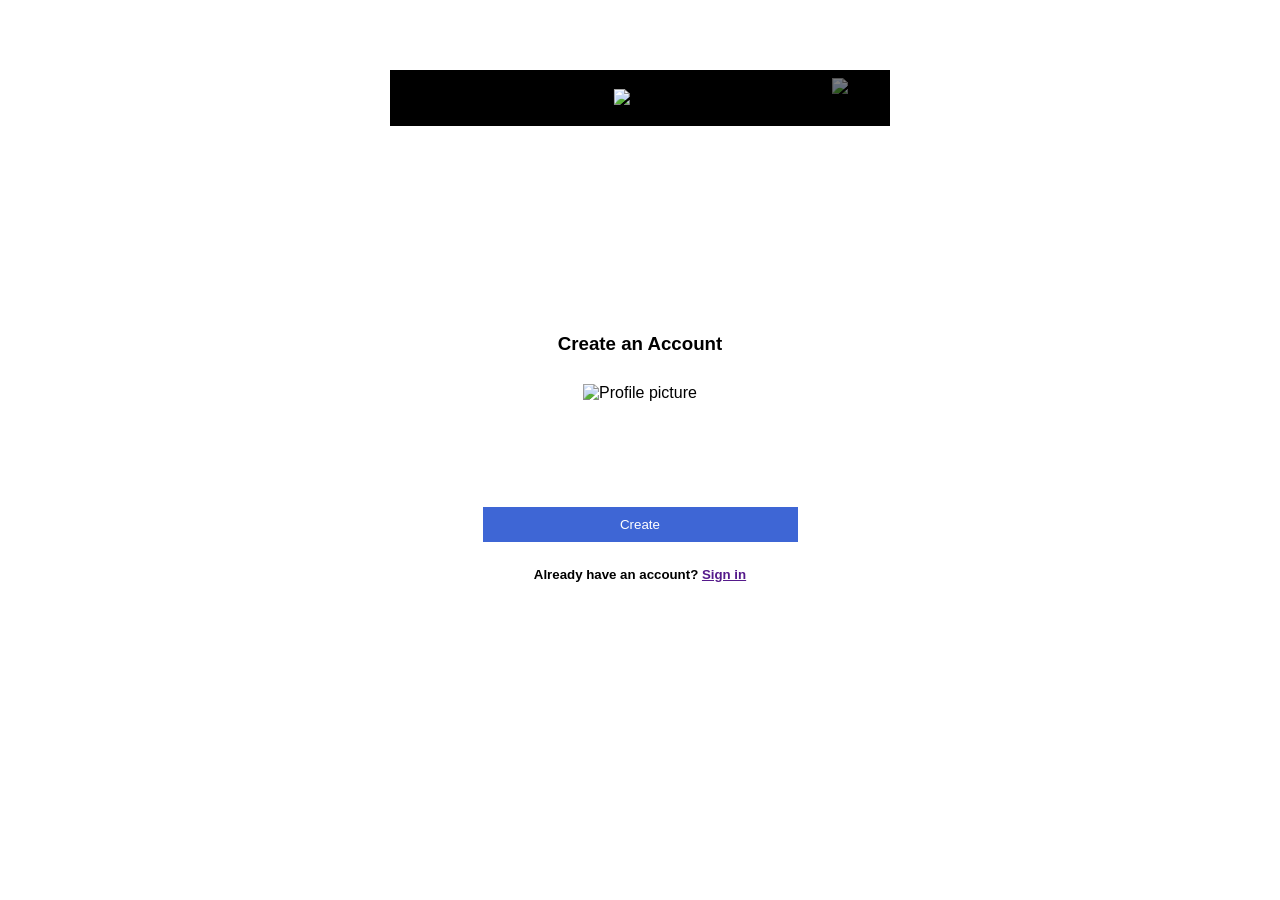
==== index.html @ e32040c2 "Add files via upload" ====
<!DOCTYPE html>
<html lang="en">
<head>
    <meta charset="UTF-8">
    <meta name="viewport" content="width=device-width, initial-scale=1.0">
    <title>Create an Account | Sony Entertainment Network</title>
    <link rel="shortcut icon" href="/slike/sonyfav.png" type="image/x-icon">
    <link rel="stylesheet" href="style.css">
    <link rel="stylesheet" href="s1.css">
</head>
<body>
    <div id="main">
        <div id="header">
            <div id="logo">
                <img src="slike/sony_logo.png" alt="Sony" id="sony">
            </div>

            <button id="exit_btn">
                <img src="slike/x.png" alt="Exit" id="exit">
            </button>
        </div>

        <div id="he1">
            
        </div>

        <div id="he2">
            <div id="naslov">
                <h3>Create an Account</h3>
            </div>

            <div id="pfp">
                <img src="slike/image.png" alt="Profile picture" id="prof">
            </div>
    
            <div id="but">
                <button id="create">Create</button></a>
            </div>
    
            <div id="tek">
                <h5>Already have an account?   <a href="">Sign in</a></h5>
            </div>

        </div>

        <div id="he3">

        </div>
        
    </div>

    <script>
        document.getElementById("create").onclick = function() {
            window.location.href = "log.html";
        };
    </script>
</body>
</html>
---- style.css ----
* {
    margin: 0;
    padding: 0;
}

html, body {
    height: 100%;
}

body {
    font-family: 'Helvetica Neue','Noto Sans CJK JP',sans-serif;
    background-image: url("slike/wallpaper.png");
    background-repeat: no-repeat;
    background-size: cover;
    background-position: center;
    background-attachment: fixed;
    display: flex;
    justify-content: center;
    align-items: center;
}

#main {
    width: 500px;
    background-color: white;
    margin-top: 20px;
    margin-bottom: 20px;
}

#header {
    height: 56px;
    background-color: black;
    display: flex;
    justify-content: center;
    align-items: center;
    position: relative;
}

#logo {
    position: absolute;
    left: 50%;
    transform: translateX(-50%);
}

#sony{
    height: 56px;
}

#exit_btn {
    background: none;
    border: none;
    cursor: pointer;
    padding: 0;
    position: absolute;
    right: 20px;
    display: flex;
    align-items: center;
    opacity: 0.5;
    transition: opacity 0.3s ease;
}

#exit_btn:hover {
    opacity: 0.75;
}

#exit {
    height: 40px;
}
---- s1.css ----
#he1 {
    height: 198px;
    background-color: white;
}

#naslov{
    height: 40px;
    display: flex;
    justify-content: center;
    align-items: center;
    margin-bottom: 20px;
}

#pfp{
    height: 100pxs;
    display: flex;
    justify-content: center;
    align-items: center;
    margin-bottom: 20px;
}

#prof{
    height: 100px;
}

#but{
    height: 40px;
    display: flex;
    justify-content: center;
    align-items: center;
}

#create{
    width: 315px;
    height: 35px;
    border: none;
    color: white;
    background-color: #3E66D5;
}

#create:hover{
    cursor: pointer;
}

#tek{
    height: 60px;
    display: flex;
    justify-content: center;
    align-items: center;
}

#he3{
    height: 226px;
}
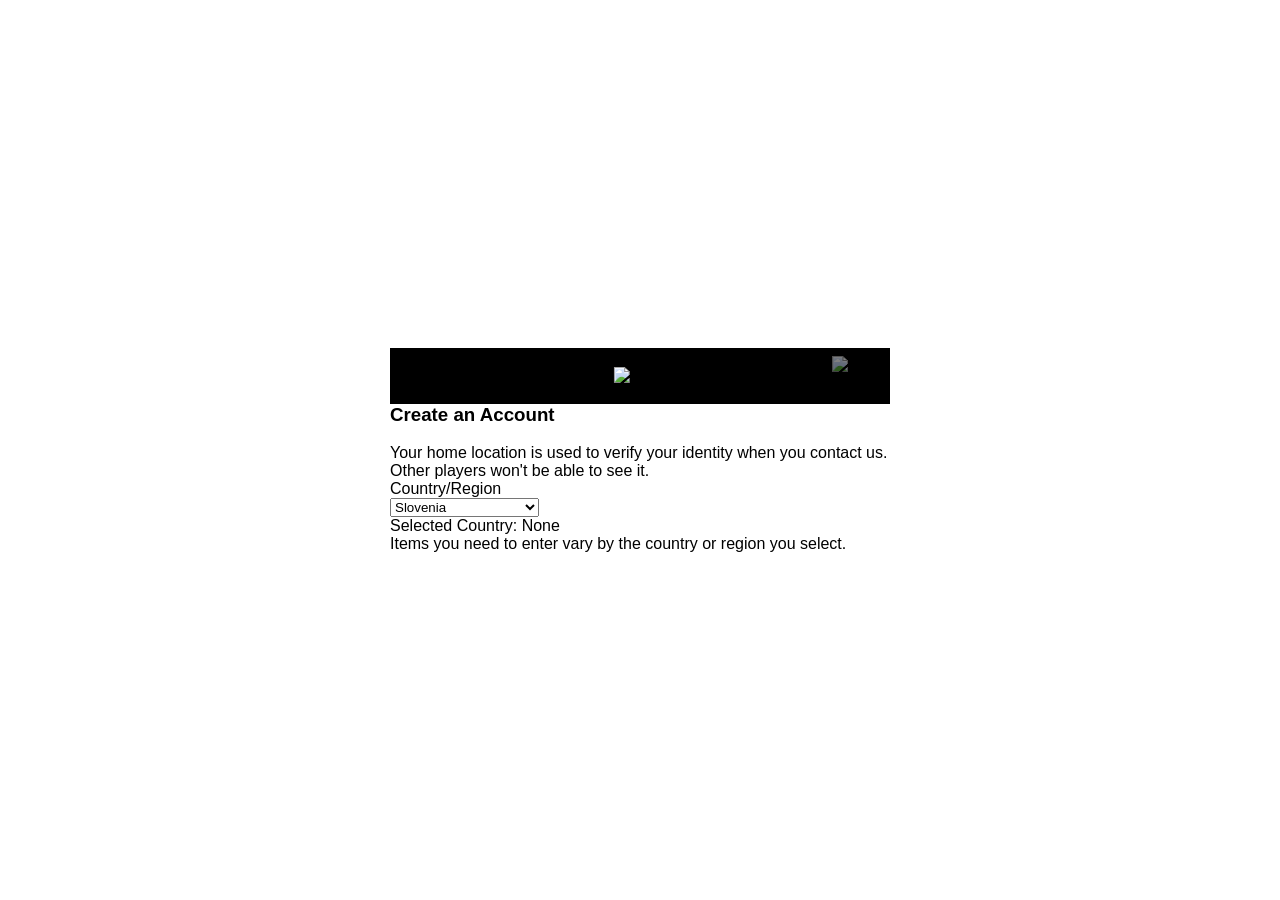
==== commit 62a767f1: "index.html" ====
--- a/index.html
+++ b/index.html
@@ -6,7 +6,8 @@
     <title>Create an Account | Sony Entertainment Network</title>
     <link rel="shortcut icon" href="/slike/sonyfav.png" type="image/x-icon">
     <link rel="stylesheet" href="style.css">
-    <link rel="stylesheet" href="s1.css">
+    <link rel="stylesheet" href="s2.css">
+    <script src="script.js" defer></script>
 </head>
 <body>
     <div id="main">
@@ -20,39 +21,121 @@
             </button>
         </div>
 
-        <div id="he1">
-            
+        <div id="naslov">
+            <h3>Create an Account</h3>
         </div>
 
-        <div id="he2">
-            <div id="naslov">
-                <h3>Create an Account</h3>
-            </div>
+        <div id="prog">
+            <img src="slike/progress_selected.png" alt="" class="dot">
+            <img src="slike/progress_off.png" alt="" class="dot">
+            <img src="slike/progress_off.png" alt="" class="dot">
+            <img src="slike/progress_off.png" alt="" class="dot">
+            <img src="slike/progress_off.png" alt="" class="dot">
+            <img src="slike/progress_off.png" alt="" class="dot">
+        </div>
 
-            <div id="pfp">
-                <img src="slike/image.png" alt="Profile picture" id="prof">
-            </div>
-    
-            <div id="but">
-                <button id="create">Create</button></a>
-            </div>
-    
-            <div id="tek">
-                <h5>Already have an account?   <a href="">Sign in</a></h5>
-            </div>
+        <div id="homeLocation">
+            Your home location is used to verify your identity when you contact us. Other players won't be able to see it.
+        </div>
+
+        <div id="countrydiv">
+            Country/Region<br>
+            <select id="country" name="country" class="form-control" onchange="displaySelectedCountry()">
+                <option value="" selected disabled>Select a country</option>
+                <option value="Argentina">Argentina</option>
+                <option value="Australia">Australia</option>
+                <option value="Austria">Austria</option>
+                <option value="Bahrain">Bahrain</option>
+                <option value="Belgium">Belgium</option>
+                <option value="Bolivia">Bolivia</option>
+                <option value="Brazil">Brazil</option>
+                <option value="Bulgaria">Bulgaria</option>
+                <option value="Canada">Canada</option>
+                <option value="Chile">Chile</option>
+                <option value="China continental">China continental</option>
+                <option value="Colombia">Colombia</option>
+                <option value="Costa Rica">Costa Rica</option>
+                <option value="Croatia">Croatia</option>
+                <option value="Cyprus">Cyprus</option>
+                <option value="Czech Republic">Czech Republic</option>
+                <option value="Denmark">Denmark</option>
+                <option value="Ecuador">Ecuador</option>
+                <option value="El Salvador">El Salvador</option>
+                <option value="Finland">Finland</option>
+                <option value="France">France</option>
+                <option value="Germany">Germany</option>
+                <option value="Greece">Greece</option>
+                <option value="Guatemala">Guatemala</option>
+                <option value="Honduras">Honduras</option>
+                <option value="Hong Kong">Hong Kong</option>
+                <option value="Hungary">Hungary</option>
+                <option value="Iceland">Iceland</option>
+                <option value="India">India</option>
+                <option value="Indonesia">Indonesia</option>
+                <option value="Ireland">Ireland</option>
+                <option value="Israel">Israel</option>
+                <option value="Italy">Italy</option>
+                <option value="Japan">Japan</option>
+                <option value="Korea">Korea</option>
+                <option value="Kuwait">Kuwait</option>
+                <option value="Lebanon">Lebanon</option>
+                <option value="Luxembourg">Luxembourg</option>
+                <option value="Malaysia">Malaysia</option>
+                <option value="Malta">Malta</option>
+                <option value="Mexico">Mexico</option>
+                <option value="Netherlands">Netherlands</option>
+                <option value="New Zealand">New Zealand</option>
+                <option value="Nicaragua">Nicaragua</option>
+                <option value="Norway">Norway</option>
+                <option value="Oman">Oman</option>
+                <option value="Panama">Panama</option>
+                <option value="Paraguay">Paraguay</option>
+                <option value="Peru">Peru</option>
+                <option value="Poland">Poland</option>
+                <option value="Portugal">Portugal</option>
+                <option value="Qatar">Qatar</option>
+                <option value="Romania">Romania</option>
+                <option value="Russia">Russia</option>
+                <option value="Saudi Arabia">Saudi Arabia</option>
+                <option value="Singapore">Singapore</option>
+                <option value="Slovakia">Slovakia</option>
+                <option value="Slovenia" selected="selected">Slovenia</option>
+                <option value="South Africa">South Africa</option>
+                <option value="Sweden">Sweden</option>
+                <option value="Switzerland">Switzerland</option>
+                <option value="Taiwan">Taiwan</option>
+                <option value="Thailand">Thailand</option>
+                <option value="Turkey">Turkey</option>
+                <option value="Ukraine">Ukraine</option>
+                <option value="United Arab Emirates">United Arab Emirates</option>
+                <option value="United Kingdom">United Kingdom</option>
+                <option value="United States">United States</option>
+                <option value="Uruguay">Uruguay</option>
+            </select>
+        </div>
+        
+        <div id="language" class="language-output">
+            Selected Country: <span id="selectedCountry">None</span>
+        </div>
+
+        <div id="guide">
+            Items you need to enter vary by the country or region you select.
+        </div>
+
+        <div id="bn">
 
         </div>
 
-        <div id="he3">
+    </div>
+    
+    <script>
+        function displaySelectedCountry() {
+            const countrySelect = document.getElementById("country");
+            const selectedCountry = countrySelect.options[countrySelect.selectedIndex].text;
+            const languageOutput = document.getElementById("language");
+            languageOutput.innerText = `Selected Country: ${selectedCountry}`;
+        }
+    </script>
 
-        </div>
-        
-    </div>
-
-    <script>
-        document.getElementById("create").onclick = function() {
-            window.location.href = "log.html";
-        };
-    </script>
 </body>
 </html>
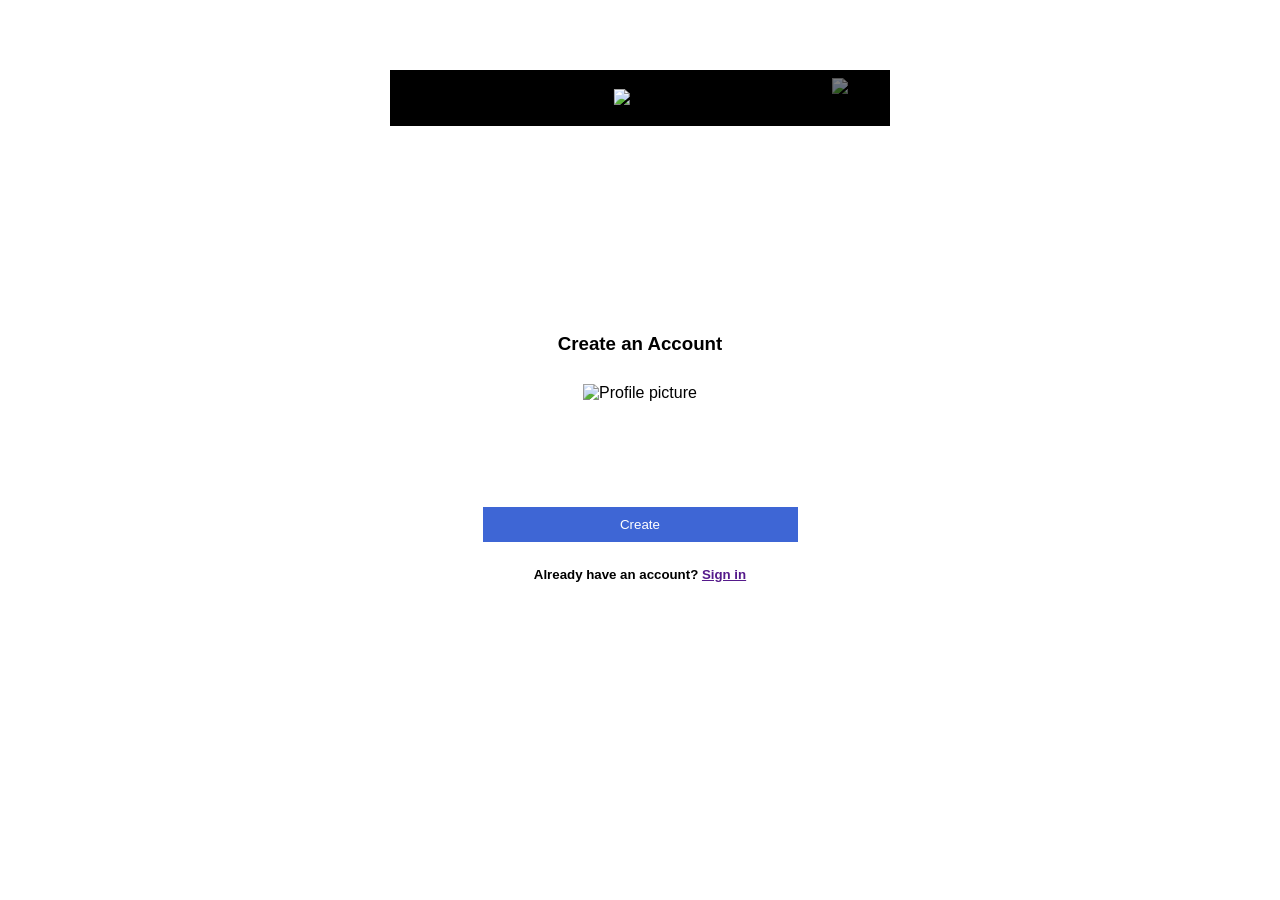
==== commit 2d826a07: "Update index.html" ====
--- a/index.html
+++ b/index.html
@@ -6,8 +6,7 @@
     <title>Create an Account | Sony Entertainment Network</title>
     <link rel="shortcut icon" href="/slike/sonyfav.png" type="image/x-icon">
     <link rel="stylesheet" href="style.css">
-    <link rel="stylesheet" href="s2.css">
-    <script src="script.js" defer></script>
+    <link rel="stylesheet" href="s1.css">
 </head>
 <body>
     <div id="main">
@@ -21,121 +20,39 @@
             </button>
         </div>
 
-        <div id="naslov">
-            <h3>Create an Account</h3>
+        <div id="he1">
+            
         </div>
 
-        <div id="prog">
-            <img src="slike/progress_selected.png" alt="" class="dot">
-            <img src="slike/progress_off.png" alt="" class="dot">
-            <img src="slike/progress_off.png" alt="" class="dot">
-            <img src="slike/progress_off.png" alt="" class="dot">
-            <img src="slike/progress_off.png" alt="" class="dot">
-            <img src="slike/progress_off.png" alt="" class="dot">
-        </div>
+        <div id="he2">
+            <div id="naslov">
+                <h3>Create an Account</h3>
+            </div>
 
-        <div id="homeLocation">
-            Your home location is used to verify your identity when you contact us. Other players won't be able to see it.
-        </div>
-
-        <div id="countrydiv">
-            Country/Region<br>
-            <select id="country" name="country" class="form-control" onchange="displaySelectedCountry()">
-                <option value="" selected disabled>Select a country</option>
-                <option value="Argentina">Argentina</option>
-                <option value="Australia">Australia</option>
-                <option value="Austria">Austria</option>
-                <option value="Bahrain">Bahrain</option>
-                <option value="Belgium">Belgium</option>
-                <option value="Bolivia">Bolivia</option>
-                <option value="Brazil">Brazil</option>
-                <option value="Bulgaria">Bulgaria</option>
-                <option value="Canada">Canada</option>
-                <option value="Chile">Chile</option>
-                <option value="China continental">China continental</option>
-                <option value="Colombia">Colombia</option>
-                <option value="Costa Rica">Costa Rica</option>
-                <option value="Croatia">Croatia</option>
-                <option value="Cyprus">Cyprus</option>
-                <option value="Czech Republic">Czech Republic</option>
-                <option value="Denmark">Denmark</option>
-                <option value="Ecuador">Ecuador</option>
-                <option value="El Salvador">El Salvador</option>
-                <option value="Finland">Finland</option>
-                <option value="France">France</option>
-                <option value="Germany">Germany</option>
-                <option value="Greece">Greece</option>
-                <option value="Guatemala">Guatemala</option>
-                <option value="Honduras">Honduras</option>
-                <option value="Hong Kong">Hong Kong</option>
-                <option value="Hungary">Hungary</option>
-                <option value="Iceland">Iceland</option>
-                <option value="India">India</option>
-                <option value="Indonesia">Indonesia</option>
-                <option value="Ireland">Ireland</option>
-                <option value="Israel">Israel</option>
-                <option value="Italy">Italy</option>
-                <option value="Japan">Japan</option>
-                <option value="Korea">Korea</option>
-                <option value="Kuwait">Kuwait</option>
-                <option value="Lebanon">Lebanon</option>
-                <option value="Luxembourg">Luxembourg</option>
-                <option value="Malaysia">Malaysia</option>
-                <option value="Malta">Malta</option>
-                <option value="Mexico">Mexico</option>
-                <option value="Netherlands">Netherlands</option>
-                <option value="New Zealand">New Zealand</option>
-                <option value="Nicaragua">Nicaragua</option>
-                <option value="Norway">Norway</option>
-                <option value="Oman">Oman</option>
-                <option value="Panama">Panama</option>
-                <option value="Paraguay">Paraguay</option>
-                <option value="Peru">Peru</option>
-                <option value="Poland">Poland</option>
-                <option value="Portugal">Portugal</option>
-                <option value="Qatar">Qatar</option>
-                <option value="Romania">Romania</option>
-                <option value="Russia">Russia</option>
-                <option value="Saudi Arabia">Saudi Arabia</option>
-                <option value="Singapore">Singapore</option>
-                <option value="Slovakia">Slovakia</option>
-                <option value="Slovenia" selected="selected">Slovenia</option>
-                <option value="South Africa">South Africa</option>
-                <option value="Sweden">Sweden</option>
-                <option value="Switzerland">Switzerland</option>
-                <option value="Taiwan">Taiwan</option>
-                <option value="Thailand">Thailand</option>
-                <option value="Turkey">Turkey</option>
-                <option value="Ukraine">Ukraine</option>
-                <option value="United Arab Emirates">United Arab Emirates</option>
-                <option value="United Kingdom">United Kingdom</option>
-                <option value="United States">United States</option>
-                <option value="Uruguay">Uruguay</option>
-            </select>
-        </div>
-        
-        <div id="language" class="language-output">
-            Selected Country: <span id="selectedCountry">None</span>
-        </div>
-
-        <div id="guide">
-            Items you need to enter vary by the country or region you select.
-        </div>
-
-        <div id="bn">
+            <div id="pfp">
+                <img src="slike/image.png" alt="Profile picture" id="prof">
+            </div>
+    
+            <div id="but">
+                <button id="create">Create</button></a>
+            </div>
+    
+            <div id="tek">
+                <h5>Already have an account?   <a href="">Sign in</a></h5>
+            </div>
 
         </div>
 
+        <div id="he3">
+
+        </div>
+        
     </div>
-    
+
     <script>
-        function displaySelectedCountry() {
-            const countrySelect = document.getElementById("country");
-            const selectedCountry = countrySelect.options[countrySelect.selectedIndex].text;
-            const languageOutput = document.getElementById("language");
-            languageOutput.innerText = `Selected Country: ${selectedCountry}`;
-        }
+        document.getElementById("create").onclick = function() {
+            window.location.href = "log.html";
+        };
     </script>
-
 </body>
 </html>
--- a/s1.css
+++ b/s1.css
@@ -0,0 +1,54 @@
+#he1 {
+    height: 198px;
+    background-color: white;
+}
+
+#naslov{
+    height: 40px;
+    display: flex;
+    justify-content: center;
+    align-items: center;
+    margin-bottom: 20px;
+}
+
+#pfp{
+    height: 100pxs;
+    display: flex;
+    justify-content: center;
+    align-items: center;
+    margin-bottom: 20px;
+}
+
+#prof{
+    height: 100px;
+}
+
+#but{
+    height: 40px;
+    display: flex;
+    justify-content: center;
+    align-items: center;
+}
+
+#create{
+    width: 315px;
+    height: 35px;
+    border: none;
+    color: white;
+    background-color: #3E66D5;
+}
+
+#create:hover{
+    cursor: pointer;
+}
+
+#tek{
+    height: 60px;
+    display: flex;
+    justify-content: center;
+    align-items: center;
+}
+
+#he3{
+    height: 226px;
+}
